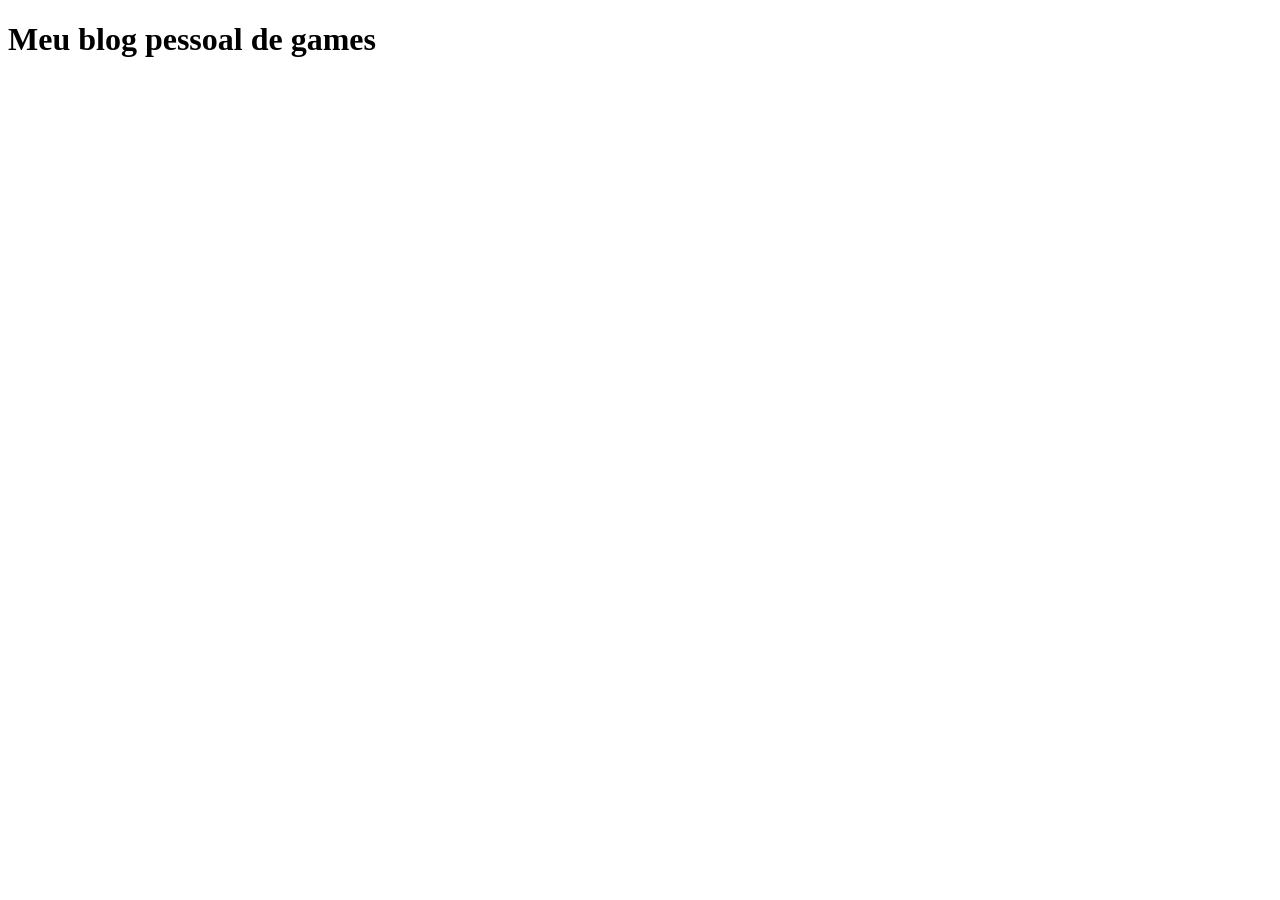
==== DooGoo.html @ e5d91276 "h1 e pt-BR" ====
<!DOCTYPE html>
<html lang="pt-BR">
<head>
    <meta charset="UTF-8">
    <meta name="viewport" content="width=device-width, initial-scale=1.0">
    <title>Scooby-Doo games</title>
</head>
<body>
    <h1> Meu blog pessoal de games </h1>
</body>
</html>
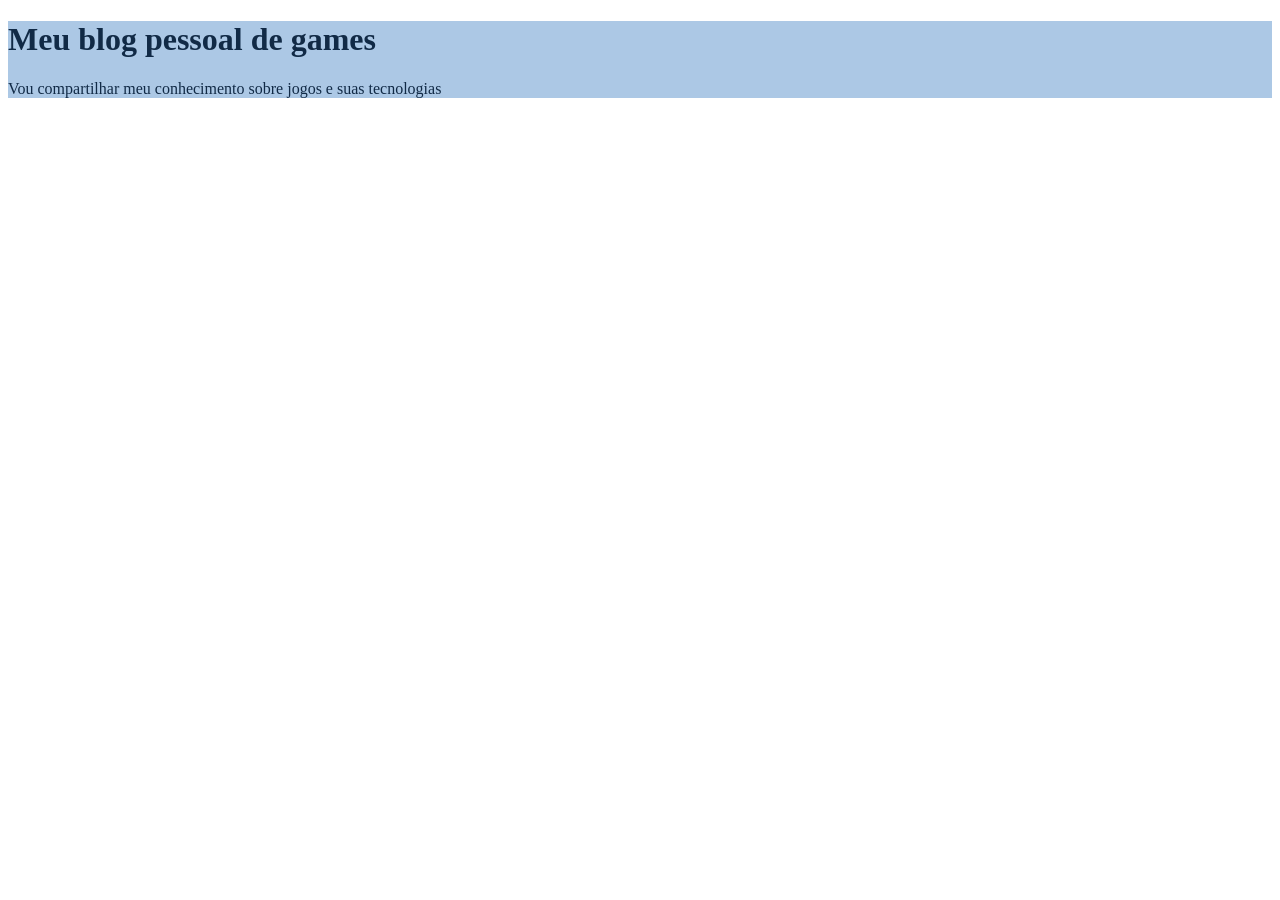
==== commit 7fdff948: "Header" ====
--- a/DooGoo.html
+++ b/DooGoo.html
@@ -1,11 +1,22 @@
 <!DOCTYPE html>
-<html lang="pt-BR">
+<html lang="pt-br">
 <head>
     <meta charset="UTF-8">
     <meta name="viewport" content="width=device-width, initial-scale=1.0">
     <title>Scooby-Doo games</title>
+    <style>
+        header{
+           background-color: #ACC8E5;
+           color: #112A46;
+        }
+        
+    </style>
 </head>
 <body>
-    <h1> Meu blog pessoal de games </h1>
+        <header>
+            <h1>Meu blog pessoal de games</h1>
+            <p>Vou compartilhar meu conhecimento sobre jogos e suas tecnologias</p>
+        </header>
+    
 </body>
 </html>
